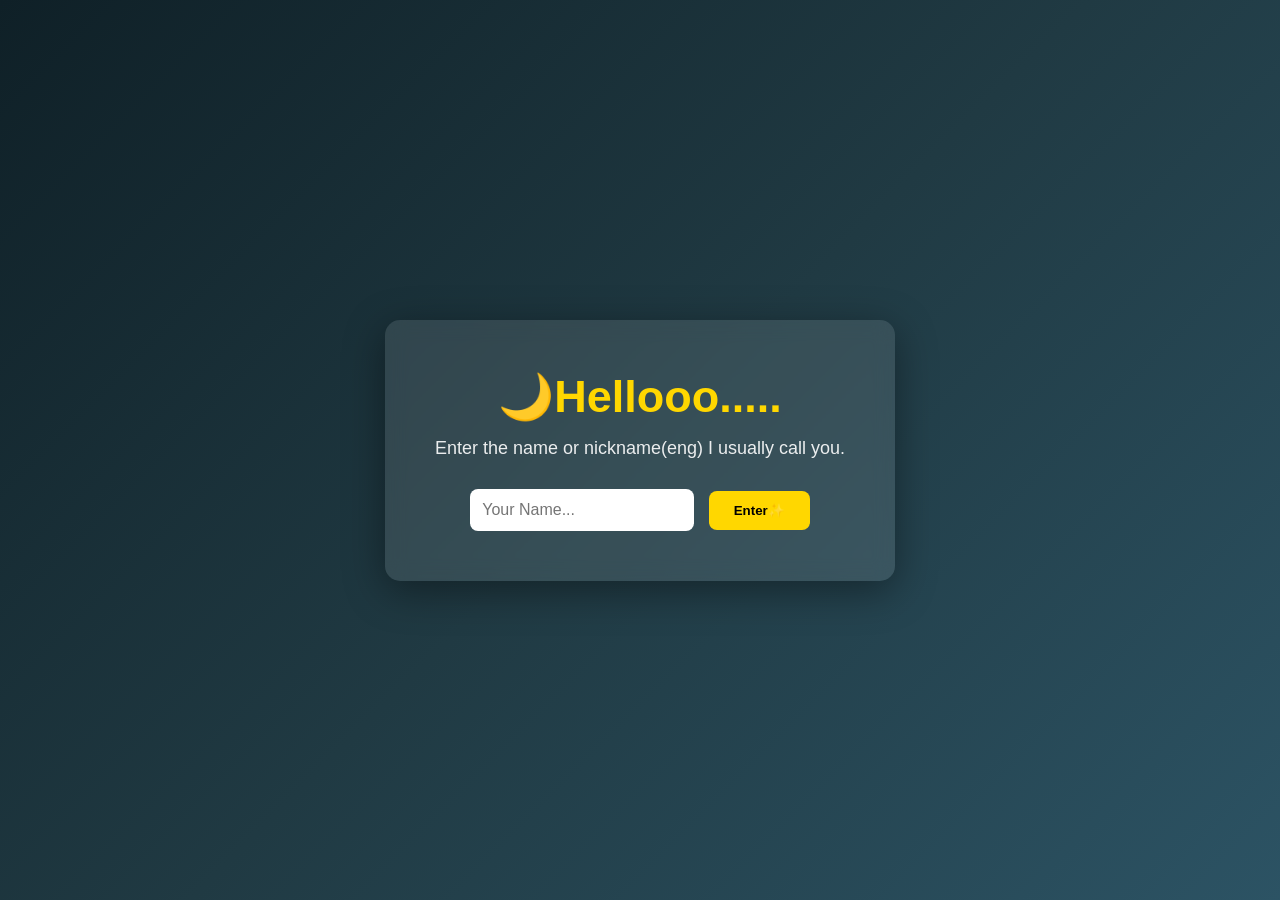
==== index.html @ 944b860f "Add files via upload" ====
<!DOCTYPE html>
<html lang="en">

<head>
<meta charset="UTF-8">
<title>Eid Greeting</title>
<link rel="stylesheet" href="style.css">
</head>

<body>

<div class="container">

<div class="card">

<h1>🌙Hellooo.....</h1>

<p>Enter the name or nickname(eng) I usually call you.</p>

<form action="greeting.html" method="GET">

<input type="text" name="name" placeholder="Your Name..." required>

<button type="submit">Enter✨</button>

</form>

</div>

</div>

</body>
</html>
---- style.css ----
*{
margin:0;
padding:0;
box-sizing:border-box;
font-family:Arial, Helvetica, sans-serif;
}

body{

height:100vh;

display:flex;
justify-content:center;
align-items:center;

background:linear-gradient(135deg,#0f2027,#203a43,#2c5364);

color:white;

overflow:hidden;
}

.container {
    display: flex;
    justify-content: center;
    align-items: center;
    height: 100vh;
}

.card {
    background: rgba(255, 255, 255, 0.1);
    backdrop-filter: blur(10px);
    padding: 50px;
    border-radius: 15px;
    text-align: center;
    box-shadow: 0 10px 40px rgba(0, 0, 0, 0.4);
    animation: fadeIn 1.5s ease;
}

.card h1 {
    font-size: 45px;
    margin-bottom: 15px;
    color: #ffd700;
}

.card p {
    margin-bottom: 30px;
    font-size: 18px;
    opacity: 0.9;
}

.card input {
    padding: 12px;
    border: none;
    border-radius: 8px;
    margin-right: 10px;
    font-size: 16px;
}

.card button {
    text-decoration: none;
    background: #ffd700;
    color: black;
    padding: 12px 25px;
    border: none;
    border-radius: 8px;
    font-weight: bold;
    transition: 0.3s;
    cursor: pointer;
}

.card button:hover {
    background: white;
    transform: scale(1.05);
}

.greeting-card{

background:rgba(255,255,255,0.1);

backdrop-filter:blur(10px);

padding:50px;

border-radius:15px;

text-align:center;

box-shadow:0 10px 40px rgba(0,0,0,0.4);

animation:fadeIn 1.5s ease;

}

#greet{

font-size:25px;

margin-bottom:15px;

color:#ffd700;

}

.subtitle{

margin-bottom:30px;

font-size:18px;

opacity:0.9;

}

.btn{

text-decoration:none;

background:#ffd700;

color:black;

padding:12px 25px;

border-radius:8px;

font-weight:bold;

transition:0.3s;

}

.btn:hover{

background:white;

transform:scale(1.05);

}

@keyframes fadeIn{

from{
opacity:0;
transform:translateY(30px);
}

to{
opacity:1;
transform:translateY(0);
}

}
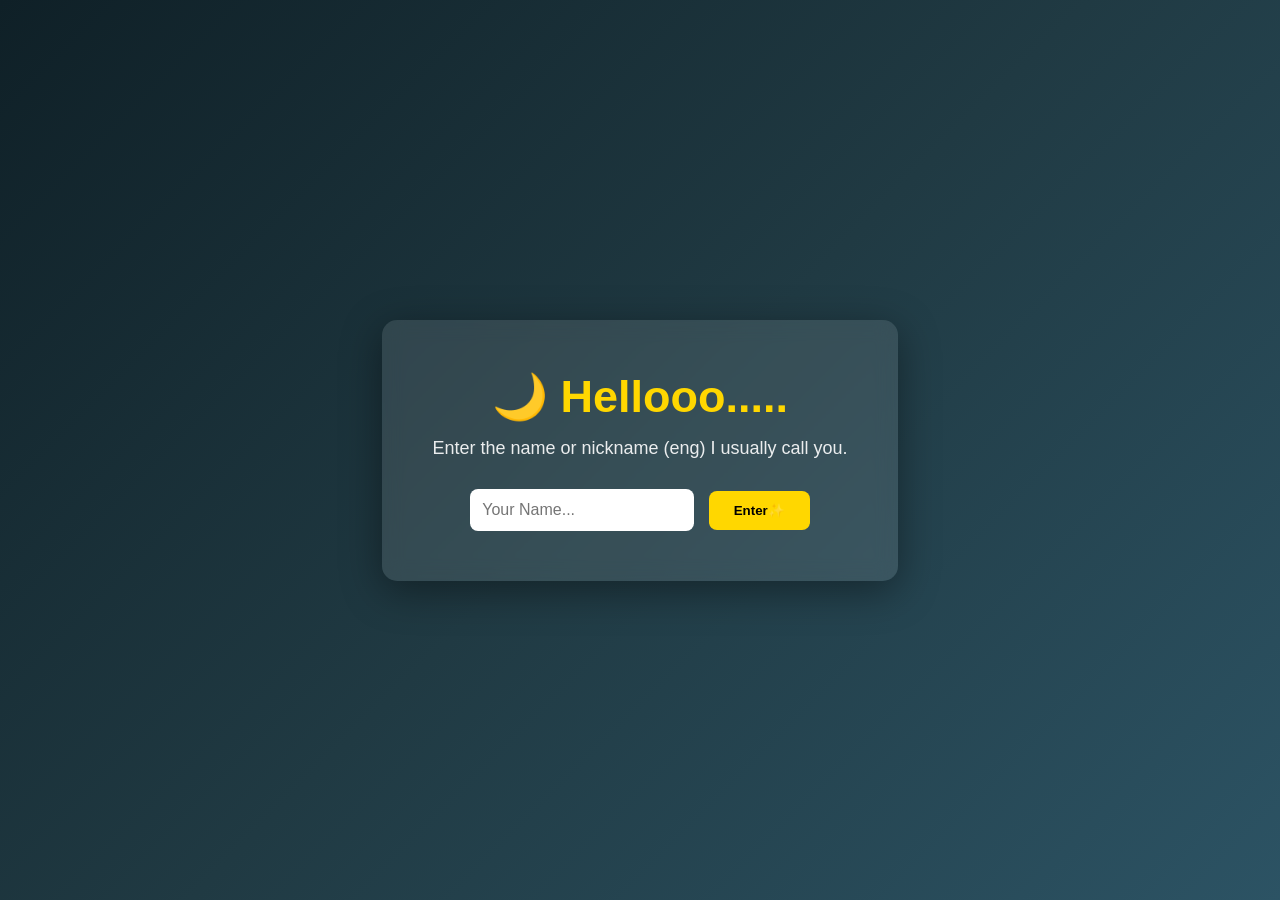
==== commit afbb9422: "Refactor index.html for better readability Formatted HTML structure and improved spacing." ====
--- a/index.html
+++ b/index.html
@@ -11,23 +11,18 @@
 
 <div class="container">
 
-<div class="card">
+  <div class="card">
+    <h1>🌙 Hellooo.....</h1>
+    <p>Enter the name or nickname (eng) I usually call you.</p>
 
-<h1>🌙Hellooo.....</h1>
+    <form action="greeting.html" method="GET">
+      <input type="text" name="name" placeholder="Your Name..." required>
+      <button type="submit">Enter✨</button>
+    </form>
 
-<p>Enter the name or nickname(eng) I usually call you.</p>
-
-<form action="greeting.html" method="GET">
-
-<input type="text" name="name" placeholder="Your Name..." required>
-
-<button type="submit">Enter✨</button>
-
-</form>
-
-</div>
+  </div>
 
 </div>
 
 </body>
-</html>+</html>
